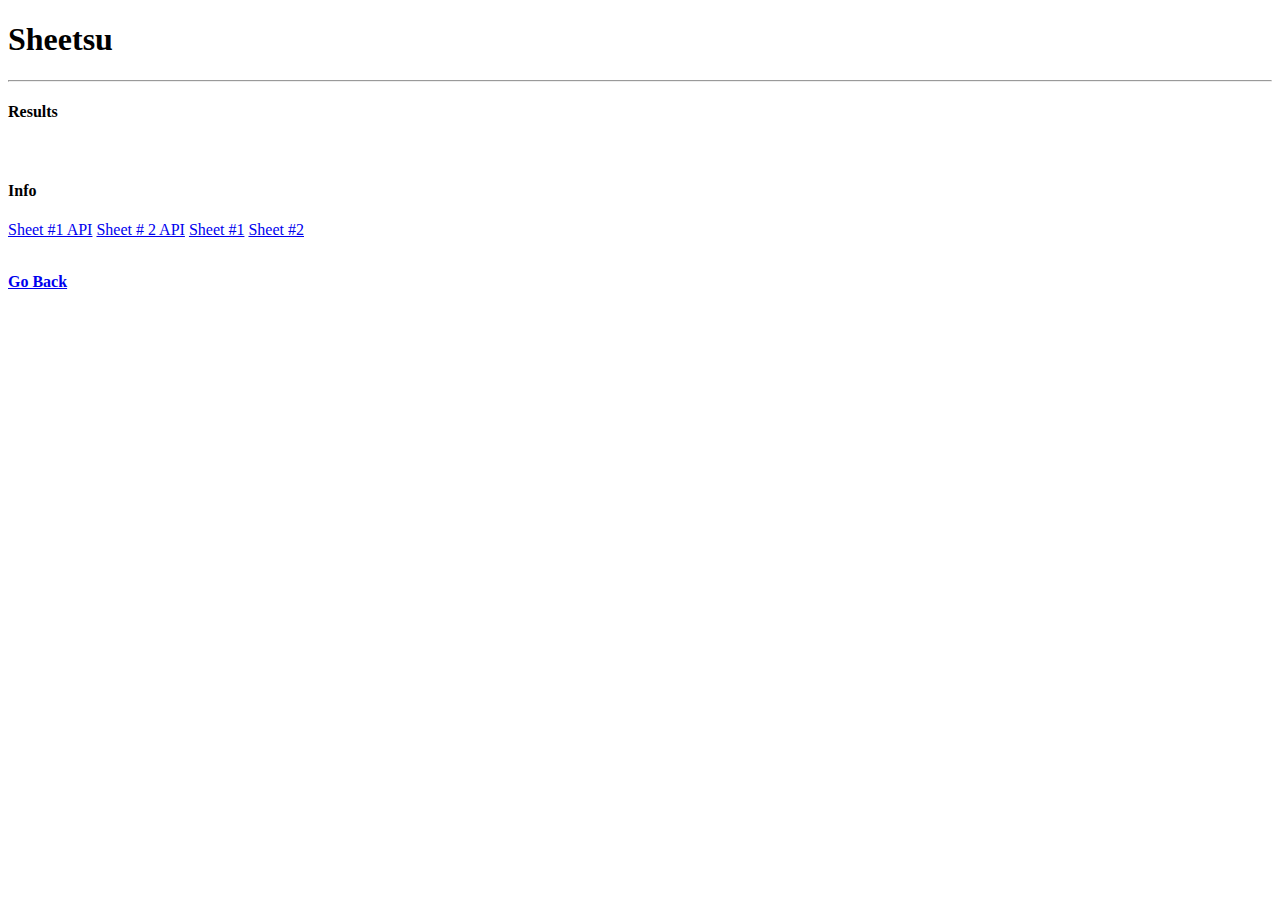
==== sheetsu.html @ a1772599 "trying two sheets!" ====
<!DOCTYPE html>
<html lang="en">
<head>
    <meta charset="UTF-8">
    <meta name="viewport" content="width=device-width, initial-scale=1.0">
    <title>Sheetsu | Anzhuo Wang</title>
    <link rel="stylesheet" type="text/css" href="styles.css">
	<link rel="icon" href="files/favicon.ico">
	<script src="//script.sheetsu.com/"></script>
</head>

<body>
	<h1>Sheetsu</h1>
	<hr>
	<h4>Results</h4>
	<div id="data1"></div>
	<div id="data2"></div>
	<br>
	<h4>Info</h4>
	<p>
		<a href="https://sheetsu.com/apis/v1.0su/5b060c9b3917">Sheet #1 API</a>
		<a href="https://sheetsu.com/apis/v1.0su/f549fbdef423">Sheet # 2 API</a>
		<a href="https://docs.google.com/spreadsheets/d/1Ocponj8GaQPe4lT5sQ5N59IKJERWcrn_rLtQ5xpb4JA/edit?usp=sharing">Sheet #1</a>
		<a href="https://docs.google.com/spreadsheets/d/19FXijMT0xSIH1r-2cYFO-IRksoh3wZECXOEFXep7kKY/edit?usp=sharing">Sheet #2</a>
	</p>
	<br>
	<strong><a href="index.html"  align="center">Go Back</a></strong>
</body>

<script>
	function successFunc1(data) {
		data.forEach(function(thing, i) {
		document.getElementById("data1").innerHTML += "<p>" + thing.fruit + "</p>"
		});
	}
	function successFunc2(data) {
		data.forEach(function(thing, i) {
		document.getElementById("data2").innerHTML += "<p>" + thing.name + "</p>"
		});
	}
	function errorFunc(e) {
	  console.log(e);
	}

	Sheetsu.read("https://sheetsu.com/apis/v1.0su/5b060c9b3917", {sheet: "resources"}).then(successFunc1, errorFunc);
	Sheetsu.read("https://sheetsu.com/apis/v1.0su/f549fbdef423", {sheet: "resources"}).then(successFunc2, errorFunc);
</script>

</html>
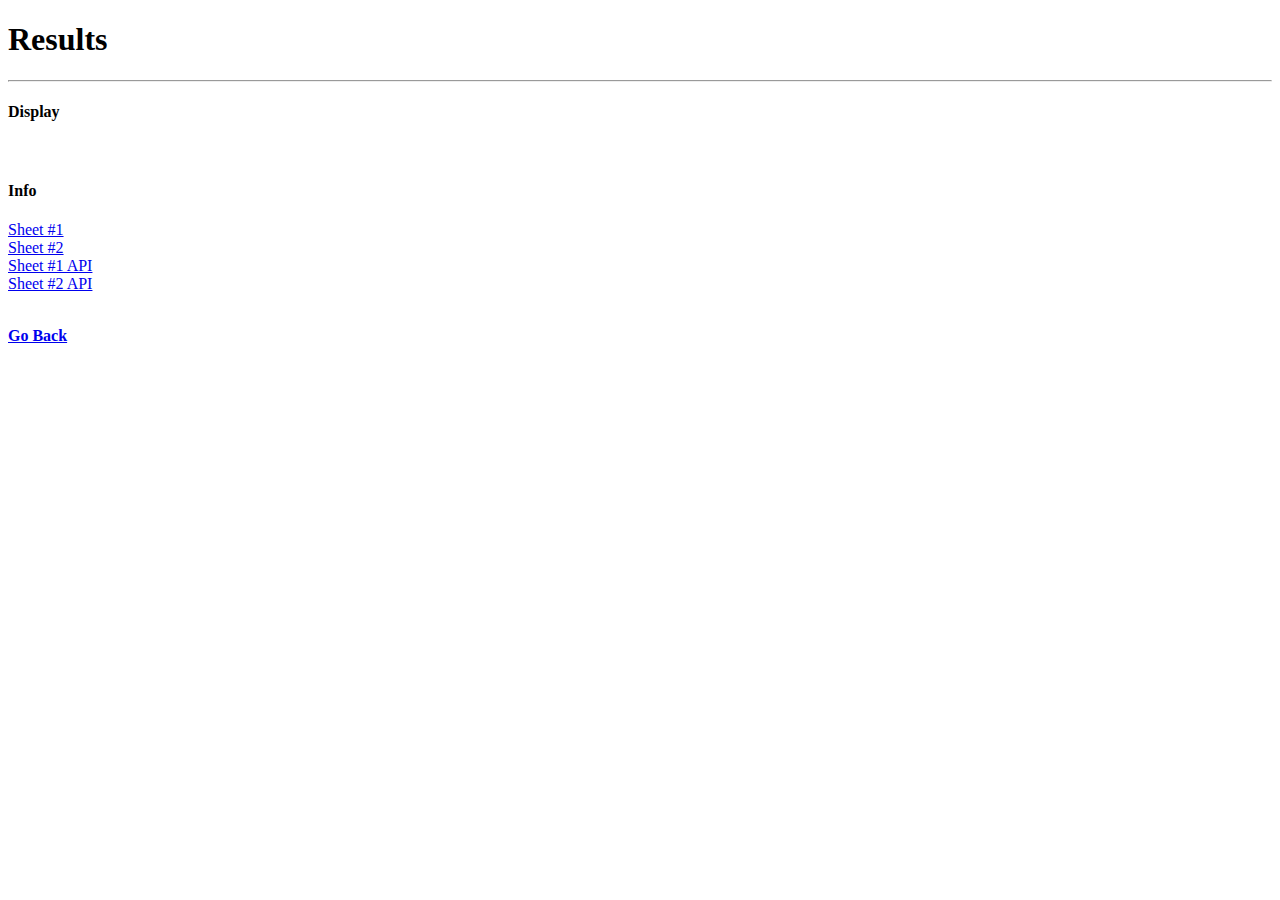
==== commit 9250f6f3: "Update sheetsu.html" ====
--- a/sheetsu.html
+++ b/sheetsu.html
@@ -10,40 +10,60 @@
 </head>
 
 <body>
-	<h1>Sheetsu</h1>
+	<h1>Results</h1>
 	<hr>
-	<h4>Results</h4>
-	<div id="data1"></div>
-	<div id="data2"></div>
+	<h4>Display</h4>
+	<div id="data"></div>
 	<br>
 	<h4>Info</h4>
 	<p>
+		<a href="https://docs.google.com/spreadsheets/d/1Ocponj8GaQPe4lT5sQ5N59IKJERWcrn_rLtQ5xpb4JA/edit?usp=sharing">Sheet #1</a>
+		<br>
+		<a href="https://docs.google.com/spreadsheets/d/19FXijMT0xSIH1r-2cYFO-IRksoh3wZECXOEFXep7kKY/edit?usp=sharing">Sheet #2</a>
+		<br>
 		<a href="https://sheetsu.com/apis/v1.0su/5b060c9b3917">Sheet #1 API</a>
-		<a href="https://sheetsu.com/apis/v1.0su/f549fbdef423">Sheet # 2 API</a>
-		<a href="https://docs.google.com/spreadsheets/d/1Ocponj8GaQPe4lT5sQ5N59IKJERWcrn_rLtQ5xpb4JA/edit?usp=sharing">Sheet #1</a>
-		<a href="https://docs.google.com/spreadsheets/d/19FXijMT0xSIH1r-2cYFO-IRksoh3wZECXOEFXep7kKY/edit?usp=sharing">Sheet #2</a>
+		<br>
+		<a href="https://sheetsu.com/apis/v1.0su/f549fbdef423">Sheet #2 API</a>
 	</p>
 	<br>
 	<strong><a href="index.html"  align="center">Go Back</a></strong>
 </body>
 
 <script>
-	function successFunc1(data) {
+	function successFunc(data) {
 		data.forEach(function(thing, i) {
-		document.getElementById("data1").innerHTML += "<p>" + thing.fruit + "</p>"
+			document.getElementById("data").innerHTML += "<p>" + thing.col1 + "</p>";
 		});
-	}
-	function successFunc2(data) {
 		data.forEach(function(thing, i) {
-		document.getElementById("data2").innerHTML += "<p>" + thing.name + "</p>"
+			document.getElementById("data").innerHTML += "<p>" + thing.col2 + "</p>";
+		});
+		data.forEach(function(thing, i) {
+			document.getElementById("data").innerHTML += "<p>" + thing.col3 + "</p>";
+		});
+		data.forEach(function(thing, i) {
+			document.getElementById("data").innerHTML += "<p>" + thing.col4 + "</p>";
+		});
+		data.forEach(function(thing, i) {
+			document.getElementById("data").innerHTML += "<p>" + thing.col5 + "</p>";
+		});
+		data.forEach(function(thing, i) {
+			document.getElementById("data").innerHTML += "<p>" + thing.col6 + "</p>";
+		});
+		data.forEach(function(thing, i) {
+			document.getElementById("data").innerHTML += "<p>" + thing.col7 + "</p>";
+		});
+		data.forEach(function(thing, i) {
+			document.getElementById("data").innerHTML += "<p>" + thing.col8 + "</p>";
 		});
 	}
 	function errorFunc(e) {
 	  console.log(e);
 	}
 
-	Sheetsu.read("https://sheetsu.com/apis/v1.0su/5b060c9b3917", {sheet: "resources"}).then(successFunc1, errorFunc);
-	Sheetsu.read("https://sheetsu.com/apis/v1.0su/f549fbdef423", {sheet: "resources"}).then(successFunc2, errorFunc);
+	// sheet #1 will be listed in entirety (set to 8 columns)
+	Sheetsu.read("https://sheetsu.com/apis/v1.0su/f549fbdef423", {}).then(successFunc, errorFunc);
+	// before sheet #2
+	Sheetsu.read("https://sheetsu.com/apis/v1.0su/5b060c9b3917", {}).then(successFunc, errorFunc);
 </script>
 
 </html>
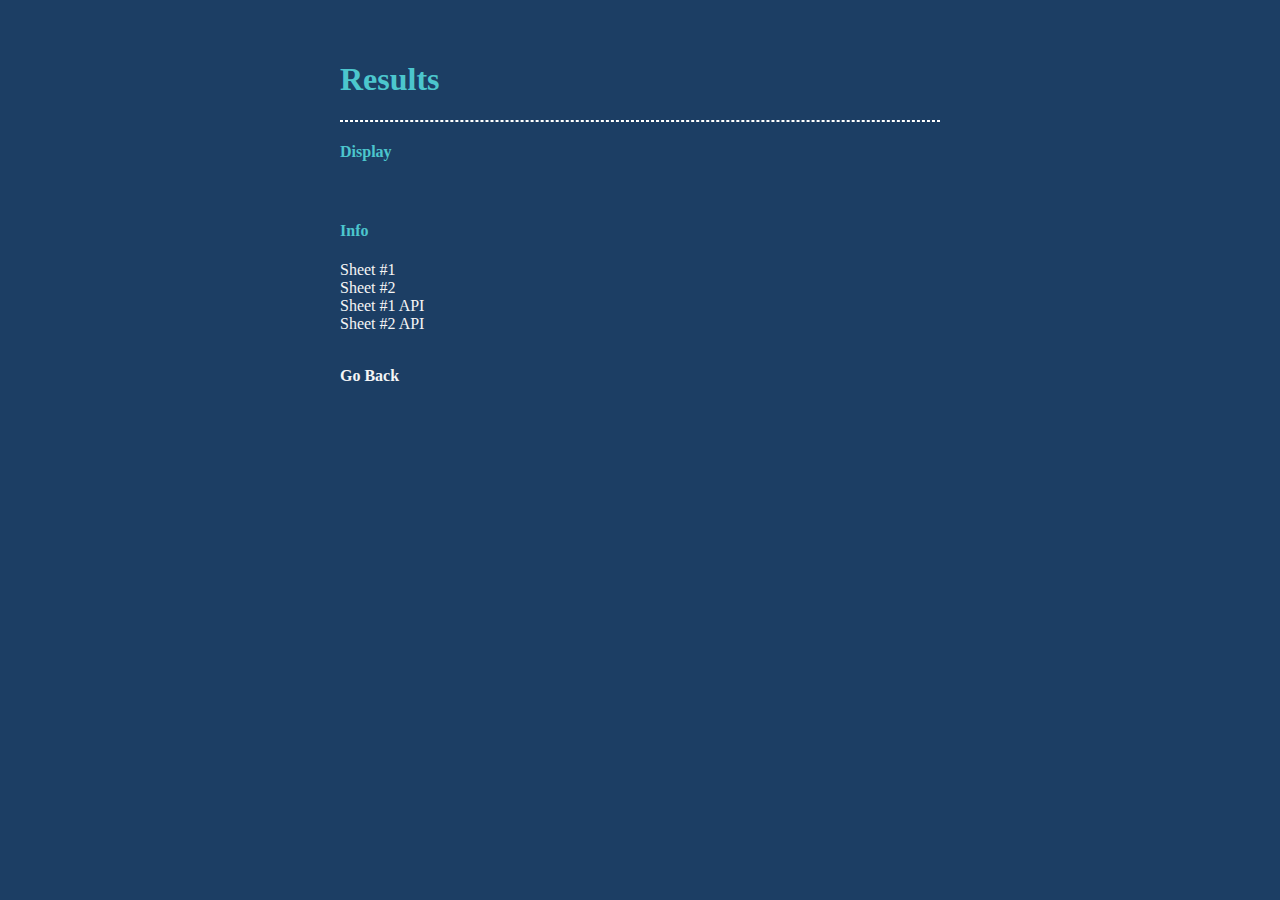
==== commit 726ef84d: "fixed favicon" ====
--- a/sheetsu.html
+++ b/sheetsu.html
@@ -5,7 +5,7 @@
     <meta name="viewport" content="width=device-width, initial-scale=1.0">
     <title>Sheetsu | Anzhuo Wang</title>
     <link rel="stylesheet" type="text/css" href="styles.css">
-	<link rel="icon" href="files/favicon.ico">
+	<link rel="icon" href="favicon.ico">
 	<script src="//script.sheetsu.com/"></script>
 </head>
 
@@ -61,9 +61,9 @@
 	}
 
 	// sheet #1 will be listed in entirety (set to 8 columns)
+	Sheetsu.read("https://sheetsu.com/apis/v1.0su/5b060c9b3917", {}).then(successFunc, errorFunc);
+	// before sheet #2
 	Sheetsu.read("https://sheetsu.com/apis/v1.0su/f549fbdef423", {}).then(successFunc, errorFunc);
-	// before sheet #2
-	Sheetsu.read("https://sheetsu.com/apis/v1.0su/5b060c9b3917", {}).then(successFunc, errorFunc);
 </script>
 
 </html>
--- a/styles.css
+++ b/styles.css
@@ -0,0 +1,73 @@
+body {
+    background-color: #1c3e64;
+    font-family: monaco;
+    padding: 20px;
+	max-width: 600px;
+	margin: auto;
+	padding-top: 40px;
+	/*cursor: url('files/cat.png'), auto;*/
+}
+
+h1, h2, h3, h4 {
+    font-family: monaco;
+    /* color: #3fc1c9; */
+    color: #4cc6cd;
+}
+
+p, ul {
+    color: #f5f5f5;
+}
+
+a:link {
+    color: #f5f5f5;
+    text-decoration: none;
+}
+
+a:hover {
+    color: lightseagreen;
+}
+
+a:visited {
+    color: #ffff80;
+}
+
+footer {
+    color: #4cf5d0;
+    font-size: 12px;
+	text-align: center;
+	position: absolute;
+	bottom: 0;
+	width: 100%;
+	height: 2.5rem;            /* Footer height */
+}
+
+hr {
+	border: 1px dashed #fff;
+}
+
+br {
+	line-height: 2;
+}
+
+.section {
+    /* color: #60ccd2; */
+    color: #ffff80;
+}
+
+.pdf {
+	padding: 1px;
+	padding-left: 35px;
+	padding-right: 35px;
+}
+
+.showme {
+	display: none;
+}
+.page-container {
+	position: relative;
+	min-height: 100vh;
+}
+
+.content-wrap {
+	padding-bottom: 2.5rem;    /* Footer height */
+}
